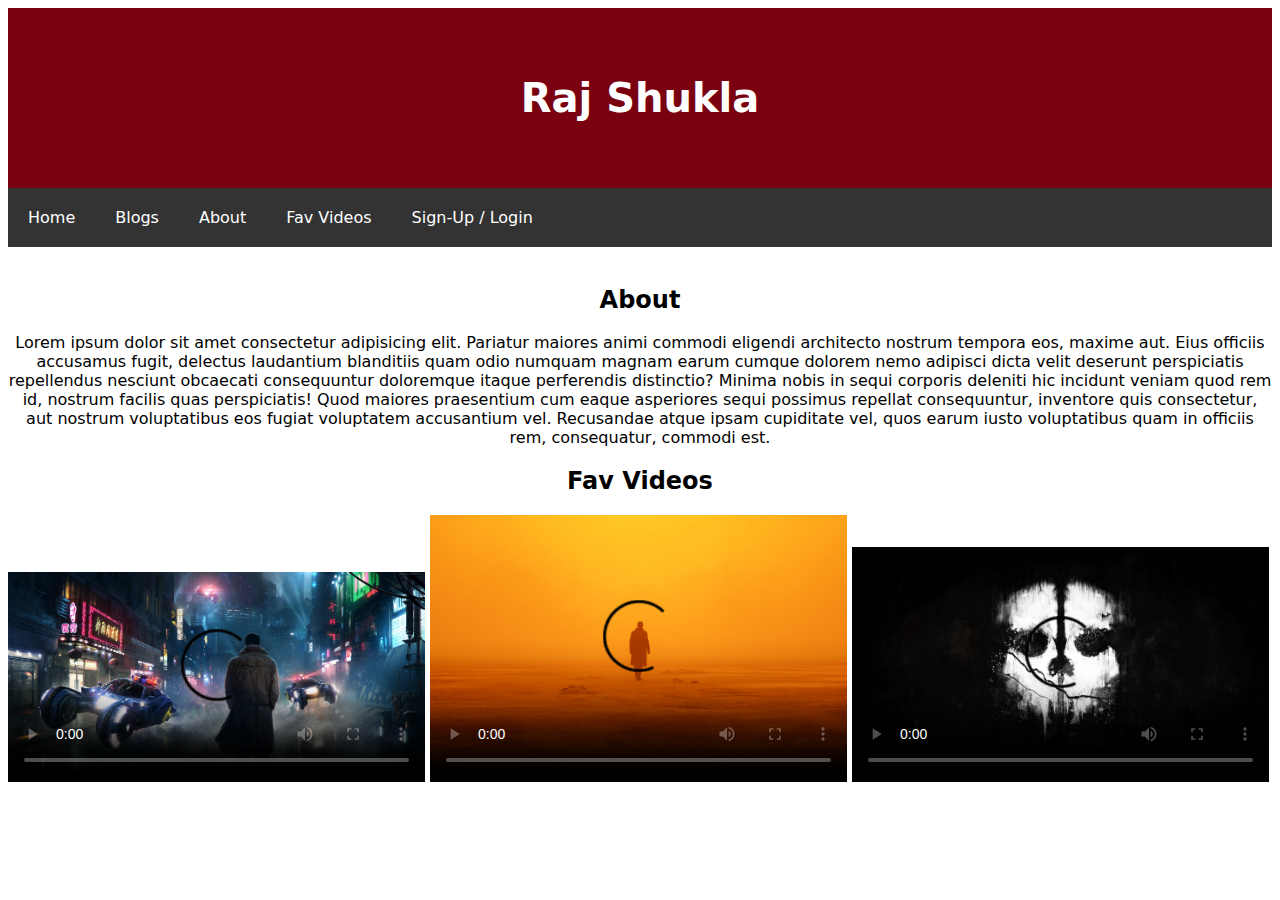
==== learn/lecture-4/index.html @ c5e04fa0 "added lecture-4 folder and made a prety cool site" ====
<!DOCTYPE html>
<html lang="en">
<head>
    <meta charset="UTF-8">
    <meta http-equiv="X-UA-Compatible" content="IE=edge">
    <meta name="viewport" content="width=device-width, initial-scale=1.0">
    <title>Raj Shukla | Home</title>
    <link rel="stylesheet" href="./style/style.css">
</head>
<body>
    <header>
        <h1 align="center" id="title">Raj Shukla</h1>
    </header>
    <nav>
        <a href="#">Home</a>
        <a href="#">Blogs</a>
        <a href="#">About</a>
        <a href="#">Fav Videos</a>
        <a href="#">Sign-Up / Login</a>
    </nav>
    <br>
    <main>
        <section id="about">
            <h2 align="center"> About </h2>
            <p align="center">Lorem ipsum dolor sit amet consectetur adipisicing elit. Pariatur maiores animi commodi eligendi architecto nostrum tempora eos, maxime aut. Eius officiis accusamus fugit, delectus laudantium blanditiis quam odio numquam magnam earum cumque dolorem nemo adipisci dicta velit deserunt perspiciatis repellendus nesciunt obcaecati consequuntur doloremque itaque perferendis distinctio? Minima nobis in sequi corporis deleniti hic incidunt veniam quod rem id, nostrum facilis quas perspiciatis! Quod maiores praesentium cum eaque asperiores sequi possimus repellat consequuntur, inventore quis consectetur, aut nostrum voluptatibus eos fugiat voluptatem accusantium vel. Recusandae atque ipsam cupiditate vel, quos earum iusto voluptatibus quam in officiis rem, consequatur, commodi est.</p>
        </section>
        <section id="fav_videos">
            <h2>Fav Videos</h2>
            <video src="./vids/vid1.mp4" width="33%" height="100%" controls poster="./vids/poster/pos1.jpg"></video>
            <video src="./vids/vid2.mp4" width="33%" controls poster="./vids/poster/pos2.jpg"></video>
            <video src="./vids/vid3.mp4" width="33%" height="100%" controls poster="./vids/poster/pos3.jpg"></video>
        </section>
    </main>
</body>
</html>
---- learn/lecture-4/style/style.css ----
* {
    box-sizing: border-box;
    font-family:system-ui, -apple-system, BlinkMacSystemFont, 'Segoe UI', Roboto, Oxygen, Ubuntu, Cantarell, 'Open Sans', 'Helvetica Neue', sans-serif;

}

header h1 {
    text-align: center;
    font-size: 40px;
    color: white;
}

header {
    padding: 40px;
    background-color: rgb(122, 2, 16);}

nav {
    background-color: #333;
    overflow: hidden;
}

nav a {
    text-decoration: none;
    padding: 20px;
    text-align: center;
    float: left;
    color: white;
}

main section h2{
    text-align: center;
}

main section p{
    text-align: center;
}
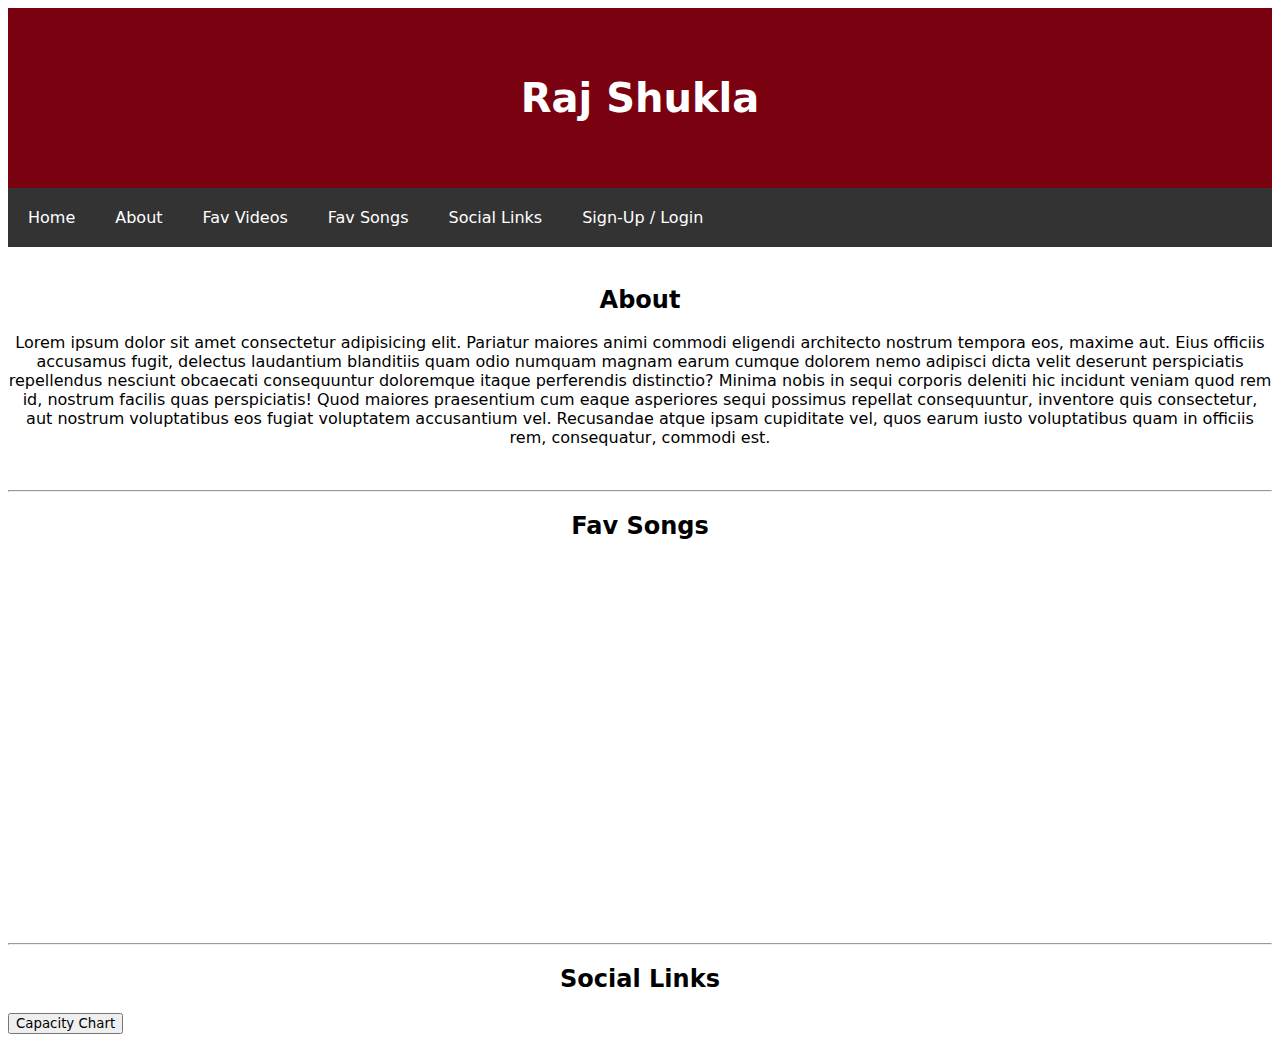
==== commit a7e44d2f: "added lecture-5" ====
--- a/learn/lecture-4/index.html
+++ b/learn/lecture-4/index.html
@@ -13,9 +13,11 @@
     </header>
     <nav>
         <a href="#">Home</a>
-        <a href="#">Blogs</a>
+        <!-- <a href="#">Blogs</a> -->
         <a href="#">About</a>
         <a href="#">Fav Videos</a>
+        <a href="#">Fav Songs</a>
+        <a href="#">Social Links</a>
         <a href="#">Sign-Up / Login</a>
     </nav>
     <br>
@@ -24,12 +26,30 @@
             <h2 align="center"> About </h2>
             <p align="center">Lorem ipsum dolor sit amet consectetur adipisicing elit. Pariatur maiores animi commodi eligendi architecto nostrum tempora eos, maxime aut. Eius officiis accusamus fugit, delectus laudantium blanditiis quam odio numquam magnam earum cumque dolorem nemo adipisci dicta velit deserunt perspiciatis repellendus nesciunt obcaecati consequuntur doloremque itaque perferendis distinctio? Minima nobis in sequi corporis deleniti hic incidunt veniam quod rem id, nostrum facilis quas perspiciatis! Quod maiores praesentium cum eaque asperiores sequi possimus repellat consequuntur, inventore quis consectetur, aut nostrum voluptatibus eos fugiat voluptatem accusantium vel. Recusandae atque ipsam cupiditate vel, quos earum iusto voluptatibus quam in officiis rem, consequatur, commodi est.</p>
         </section>
-        <section id="fav_videos">
-            <h2>Fav Videos</h2>
-            <video src="./vids/vid1.mp4" width="33%" height="100%" controls poster="./vids/poster/pos1.jpg"></video>
-            <video src="./vids/vid2.mp4" width="33%" controls poster="./vids/poster/pos2.jpg"></video>
-            <video src="./vids/vid3.mp4" width="33%" height="100%" controls poster="./vids/poster/pos3.jpg"></video>
+        <br>
+        <hr>
+        <section>
+            <h2>Fav Songs</h2>
+            <iframe style="border-radius:12px" src="https://open.spotify.com/embed/track/2p8IUWQDrpjuFltbdgLOag?utm_source=generator" width="16%" height="352" frameBorder="0" allowfullscreen="" allow="autoplay; clipboard-write; encrypted-media; fullscreen; picture-in-picture" loading="lazy"></iframe>
+
+            <iframe style="border-radius:12px" src="https://open.spotify.com/embed/track/0mL82sxCRjrs3br407IdJh?utm_source=generator" width="16%" height="352" frameBorder="0" allowfullscreen="" allow="autoplay; clipboard-write; encrypted-media; fullscreen; picture-in-picture" loading="lazy"></iframe>
+
+            <iframe style="border-radius:12px" src="https://open.spotify.com/embed/track/4h9wh7iOZ0GGn8QVp4RAOB?utm_source=generator" width="16%" height="352" frameBorder="0" allowfullscreen="" allow="autoplay; clipboard-write; encrypted-media; fullscreen; picture-in-picture" loading="lazy"></iframe>
+
+            <iframe style="border-radius:12px" src="https://open.spotify.com/embed/track/6tMdpUXfT70TD6Eh3XfB1p?utm_source=generator" width="16%" height="352" frameBorder="0" allowfullscreen="" allow="autoplay; clipboard-write; encrypted-media; fullscreen; picture-in-picture" loading="lazy"></iframe>
+
+            <iframe style="border-radius:12px" src="https://open.spotify.com/embed/track/0T5iIrXA4p5GsubkhuBIKV?utm_source=generator" width="16%" height="352" frameBorder="0" allowfullscreen="" allow="autoplay; clipboard-write; encrypted-media; fullscreen; picture-in-picture" loading="lazy"></iframe>
+
+            <iframe style="border-radius:12px" src="https://open.spotify.com/embed/track/079Ey5uxL04AKPQgVQwx5h?utm_source=generator" width="16%" height="352" frameBorder="0" allowfullscreen="" allow="autoplay; clipboard-write; encrypted-media; fullscreen; picture-in-picture" loading="lazy"></iframe>
         </section>
+
+        <br>
+        <hr>
+        <section>
+            <h2>Social Links</h2>
+            <input type="button" value="Capacity Chart" onclick="CapacityChart();">
+        </section>
+        
     </main>
 </body>
 </html>